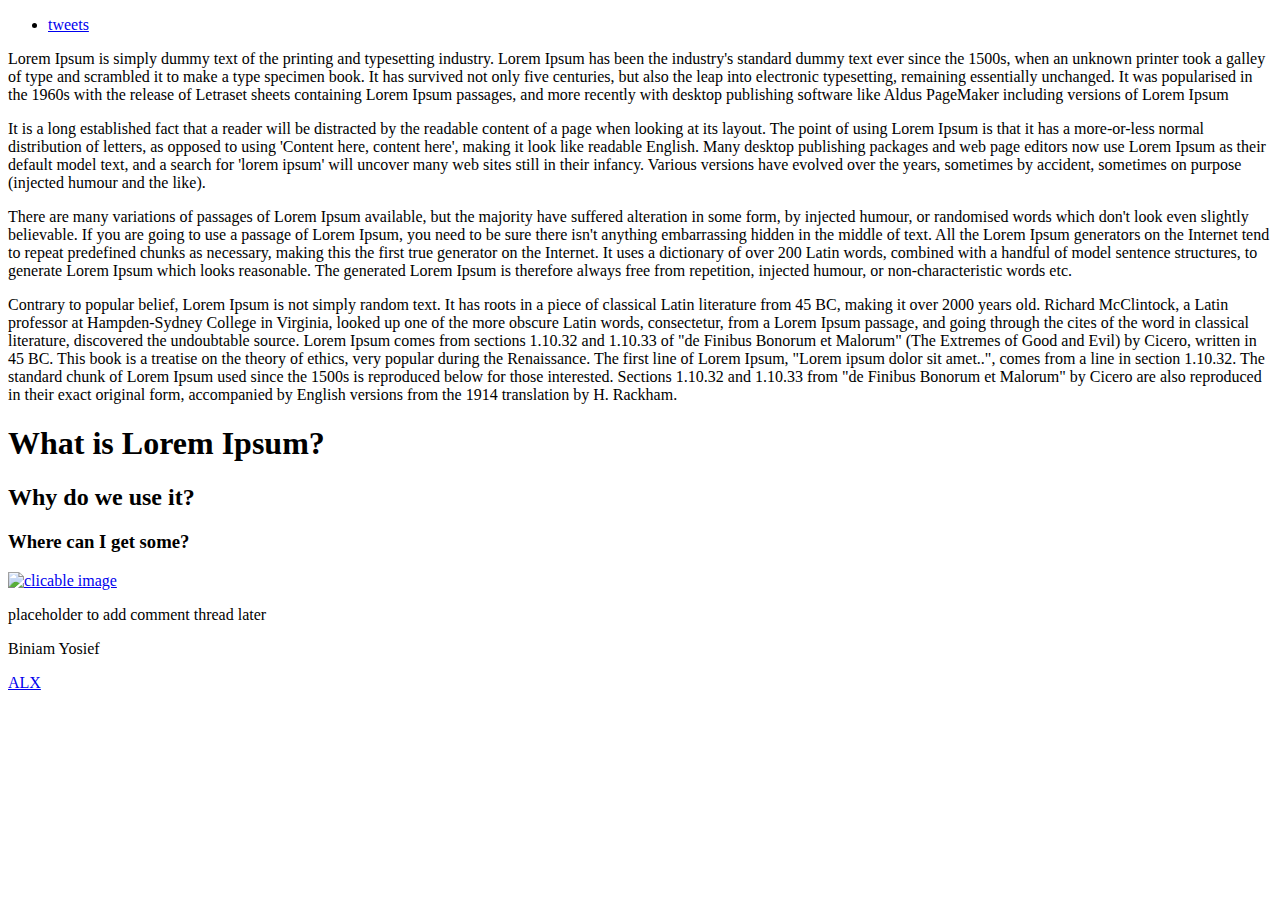
==== html_basic/index.html @ d7960997 "structur adjustment" ====
<!DOCTYPE html>
<html lang="en">
    <head>
        <title>My first Portofolio</title>
    </head>
    <body>
        <header>
            <ul>
                <li><a href="tweets.html">tweets</a></li>
            </ul>
        </header>
        <main> 
            <article>
            <p>Lorem Ipsum is simply dummy text of the printing and typesetting industry. Lorem Ipsum has been the industry's standard dummy text ever since the 1500s, when an unknown printer took a galley of type and scrambled it to make a type specimen book. It has survived not only five centuries, but also the leap into electronic typesetting, remaining essentially unchanged. It was popularised in the 1960s with the release of Letraset sheets containing Lorem Ipsum passages, and more recently with desktop publishing software like Aldus PageMaker including versions of Lorem Ipsum</p>
            <p>It is a long established fact that a reader will be distracted by the readable content of a page when looking at its layout. The point of using Lorem Ipsum is that it has a more-or-less normal distribution of letters, as opposed to using 'Content here, content here', making it look like readable English. Many desktop publishing packages and web page editors now use Lorem Ipsum as their default model text, and a search for 'lorem ipsum' will uncover many web sites still in their infancy. Various versions have evolved over the years, sometimes by accident, sometimes on purpose (injected humour and the like).</p>
            <p>There are many variations of passages of Lorem Ipsum available, but the majority have suffered alteration in some form, by injected humour, or randomised words which don't look even slightly believable. If you are going to use a passage of Lorem Ipsum, you need to be sure there isn't anything embarrassing hidden in the middle of text. All the Lorem Ipsum generators on the Internet tend to repeat predefined chunks as necessary, making this the first true generator on the Internet. It uses a dictionary of over 200 Latin words, combined with a handful of model sentence structures, to generate Lorem Ipsum which looks reasonable. The generated Lorem Ipsum is therefore always free from repetition, injected humour, or non-characteristic words etc.</p>
            <p>Contrary to popular belief, Lorem Ipsum is not simply random text. It has roots in a piece of classical Latin literature from 45 BC, making it over 2000 years old. Richard McClintock, a Latin professor at Hampden-Sydney College in Virginia, looked up one of the more obscure Latin words, consectetur, from a Lorem Ipsum passage, and going through the cites of the word in classical literature, discovered the undoubtable source. Lorem Ipsum comes from sections 1.10.32 and 1.10.33 of "de Finibus Bonorum et Malorum" (The Extremes of Good and Evil) by Cicero, written in 45 BC. This book is a treatise on the theory of ethics, very popular during the Renaissance. The first line of Lorem Ipsum, "Lorem ipsum dolor sit amet..", comes from a line in section 1.10.32.
    
                The standard chunk of Lorem Ipsum used since the 1500s is reproduced below for those interested. Sections 1.10.32 and 1.10.33 from "de Finibus Bonorum et Malorum" by Cicero are also reproduced in their exact original form, accompanied by English versions from the 1914 translation by H. Rackham.</p>
            <h1>What is Lorem Ipsum?</h1>
            <h2>Why do we use it?</h2>
            <h3>Where can I get some?</h3>
            <a href="https://www.alxafrica.com/"> <img src="https://i.ibb.co/gTDZZT8/ALX-Logo-07.png" alt="clicable  image"> </a>
        
            </article>
            <aside>
                <p>placeholder to add comment thread later</p>
            </aside>
        </main>
        <footer>
            <p>Biniam Yosief</p>
            <a href="https://www.alxafrica.com/" target="_blank">ALX</a>
        </footer>
       </body>
</html>
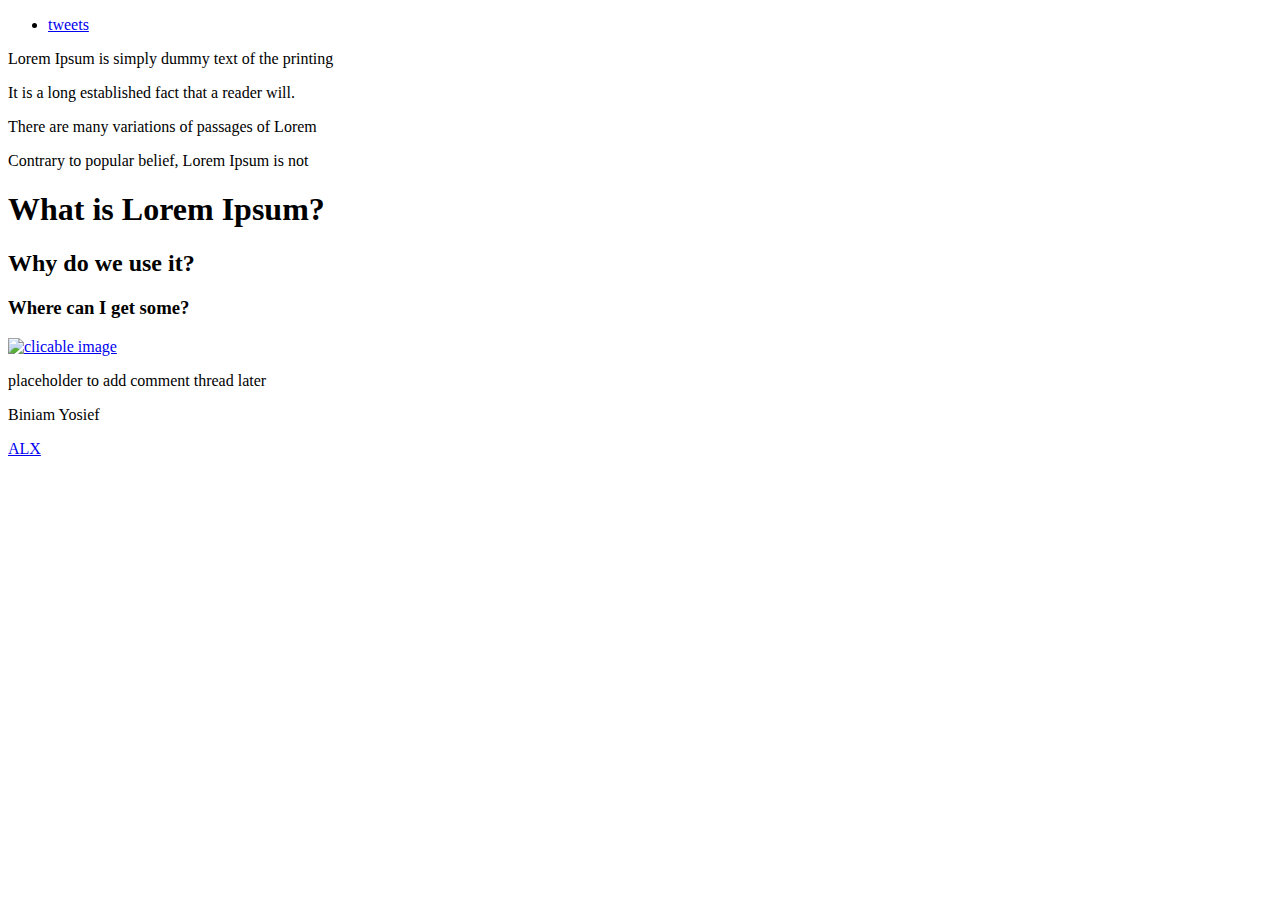
==== commit d595518a: "removing external html file" ====
--- a/html_basic/index.html
+++ b/html_basic/index.html
@@ -11,12 +11,10 @@
         </header>
         <main> 
             <article>
-            <p>Lorem Ipsum is simply dummy text of the printing and typesetting industry. Lorem Ipsum has been the industry's standard dummy text ever since the 1500s, when an unknown printer took a galley of type and scrambled it to make a type specimen book. It has survived not only five centuries, but also the leap into electronic typesetting, remaining essentially unchanged. It was popularised in the 1960s with the release of Letraset sheets containing Lorem Ipsum passages, and more recently with desktop publishing software like Aldus PageMaker including versions of Lorem Ipsum</p>
-            <p>It is a long established fact that a reader will be distracted by the readable content of a page when looking at its layout. The point of using Lorem Ipsum is that it has a more-or-less normal distribution of letters, as opposed to using 'Content here, content here', making it look like readable English. Many desktop publishing packages and web page editors now use Lorem Ipsum as their default model text, and a search for 'lorem ipsum' will uncover many web sites still in their infancy. Various versions have evolved over the years, sometimes by accident, sometimes on purpose (injected humour and the like).</p>
-            <p>There are many variations of passages of Lorem Ipsum available, but the majority have suffered alteration in some form, by injected humour, or randomised words which don't look even slightly believable. If you are going to use a passage of Lorem Ipsum, you need to be sure there isn't anything embarrassing hidden in the middle of text. All the Lorem Ipsum generators on the Internet tend to repeat predefined chunks as necessary, making this the first true generator on the Internet. It uses a dictionary of over 200 Latin words, combined with a handful of model sentence structures, to generate Lorem Ipsum which looks reasonable. The generated Lorem Ipsum is therefore always free from repetition, injected humour, or non-characteristic words etc.</p>
-            <p>Contrary to popular belief, Lorem Ipsum is not simply random text. It has roots in a piece of classical Latin literature from 45 BC, making it over 2000 years old. Richard McClintock, a Latin professor at Hampden-Sydney College in Virginia, looked up one of the more obscure Latin words, consectetur, from a Lorem Ipsum passage, and going through the cites of the word in classical literature, discovered the undoubtable source. Lorem Ipsum comes from sections 1.10.32 and 1.10.33 of "de Finibus Bonorum et Malorum" (The Extremes of Good and Evil) by Cicero, written in 45 BC. This book is a treatise on the theory of ethics, very popular during the Renaissance. The first line of Lorem Ipsum, "Lorem ipsum dolor sit amet..", comes from a line in section 1.10.32.
-    
-                The standard chunk of Lorem Ipsum used since the 1500s is reproduced below for those interested. Sections 1.10.32 and 1.10.33 from "de Finibus Bonorum et Malorum" by Cicero are also reproduced in their exact original form, accompanied by English versions from the 1914 translation by H. Rackham.</p>
+            <p>Lorem Ipsum is simply dummy text of the printing </p>
+            <p>It is a long established fact that a reader will.</p>
+            <p>There are many variations of passages of Lorem</p>
+            <p>Contrary to popular belief, Lorem Ipsum is not</p>
             <h1>What is Lorem Ipsum?</h1>
             <h2>Why do we use it?</h2>
             <h3>Where can I get some?</h3>
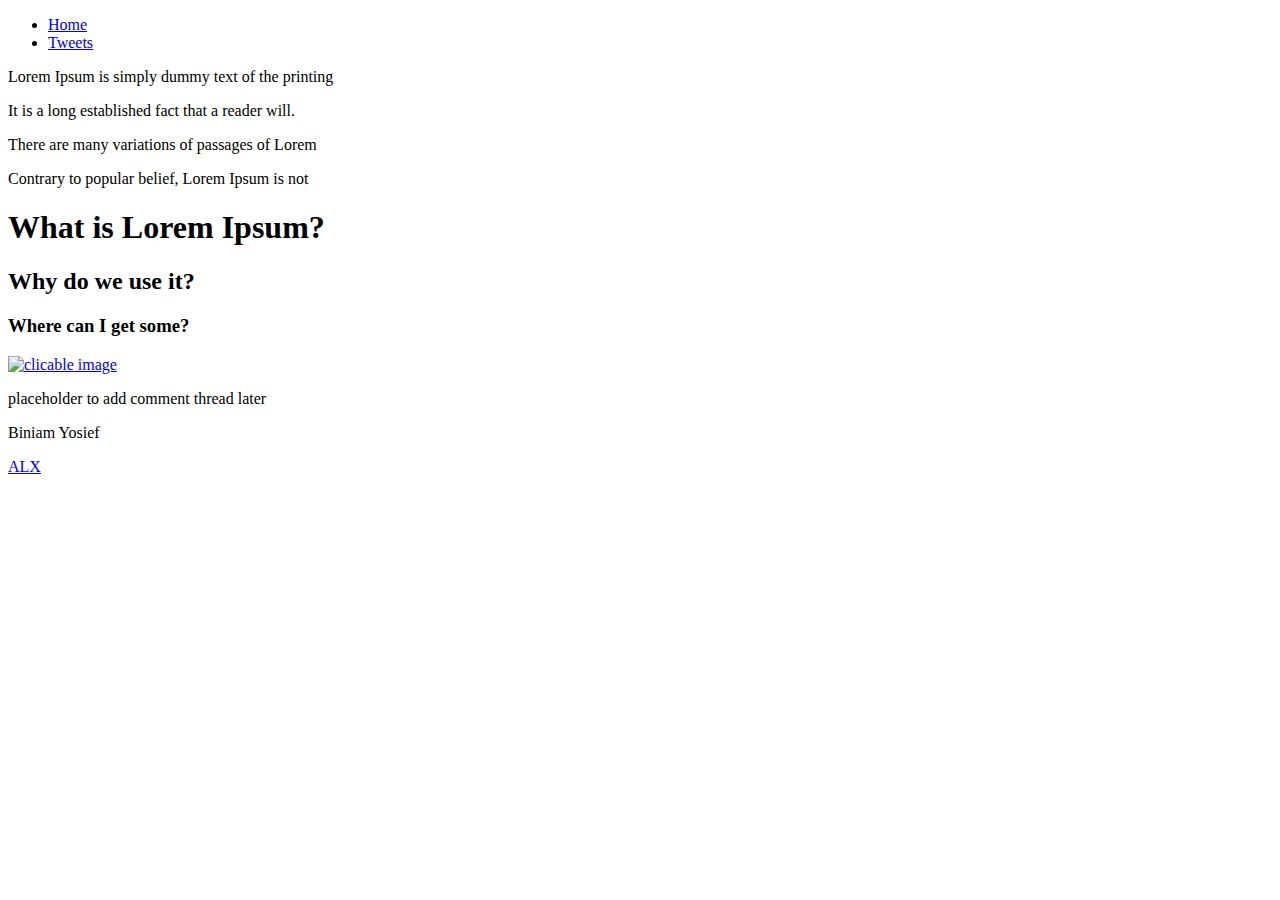
==== commit e04d18df: "structure adjustment" ====
--- a/html_basic/index.html
+++ b/html_basic/index.html
@@ -6,7 +6,8 @@
     <body>
         <header>
             <ul>
-                <li><a href="tweets.html">tweets</a></li>
+                <li><a href="index.html">Home</a></li>
+                <li><a href="tweets.html">Tweets</a></li>
             </ul>
         </header>
         <main> 
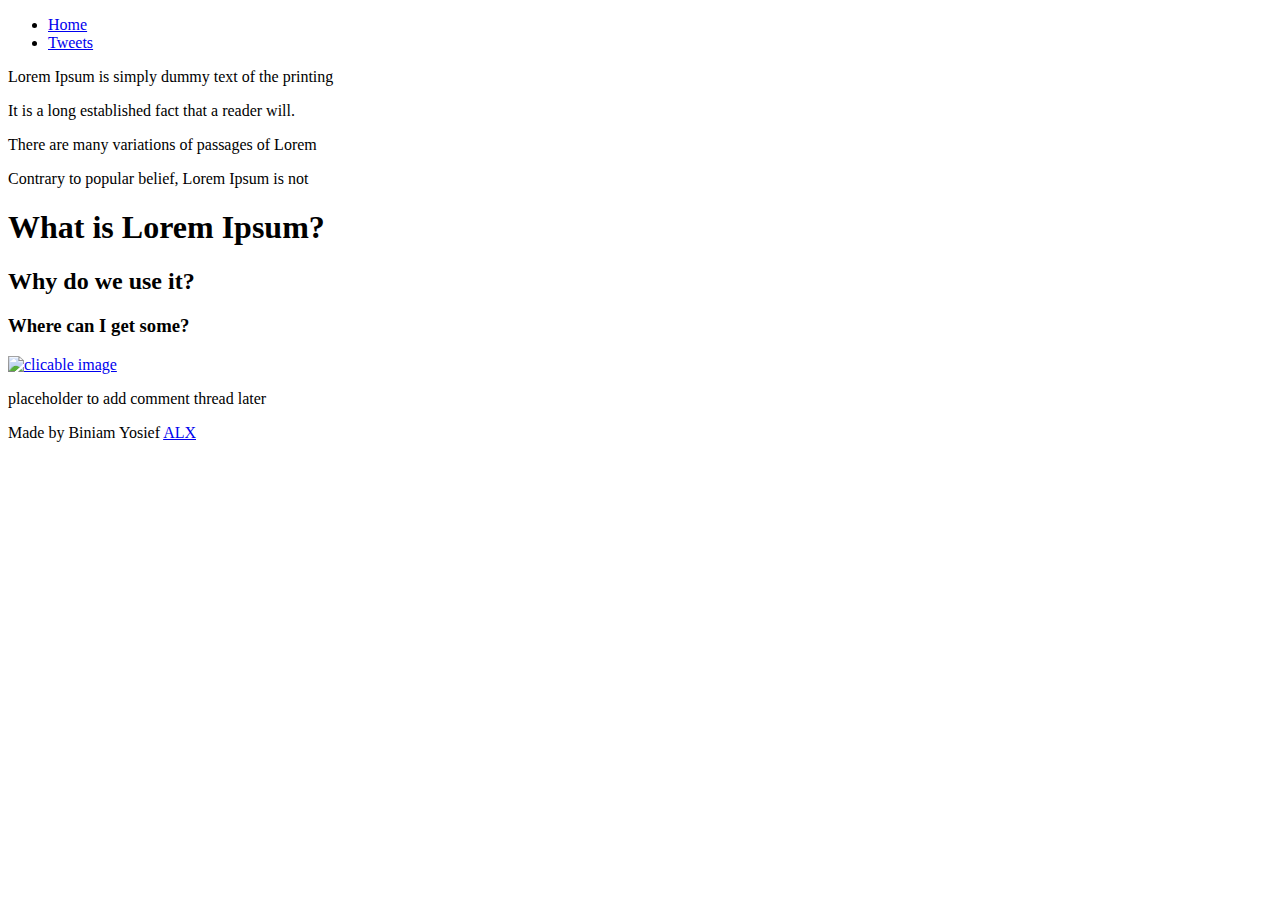
==== commit fe0eea28: "footer" ====
--- a/html_basic/index.html
+++ b/html_basic/index.html
@@ -5,10 +5,12 @@
     </head>
     <body>
         <header>
-            <ul>
-                <li><a href="index.html">Home</a></li>
-                <li><a href="tweets.html">Tweets</a></li>
-            </ul>
+           <nav>
+                <ul>
+                    <li><a href="index.html">Home</a></li>
+                    <li><a href="tweets.html">Tweets</a></li>
+                </ul>
+            </nav> 
         </header>
         <main> 
             <article>
@@ -27,8 +29,7 @@
             </aside>
         </main>
         <footer>
-            <p>Biniam Yosief</p>
-            <a href="https://www.alxafrica.com/" target="_blank">ALX</a>
+            <p> Made by Biniam Yosief <a href="https://www.alxafrica.com/" target="_blank">ALX</a></p>
         </footer>
        </body>
 </html>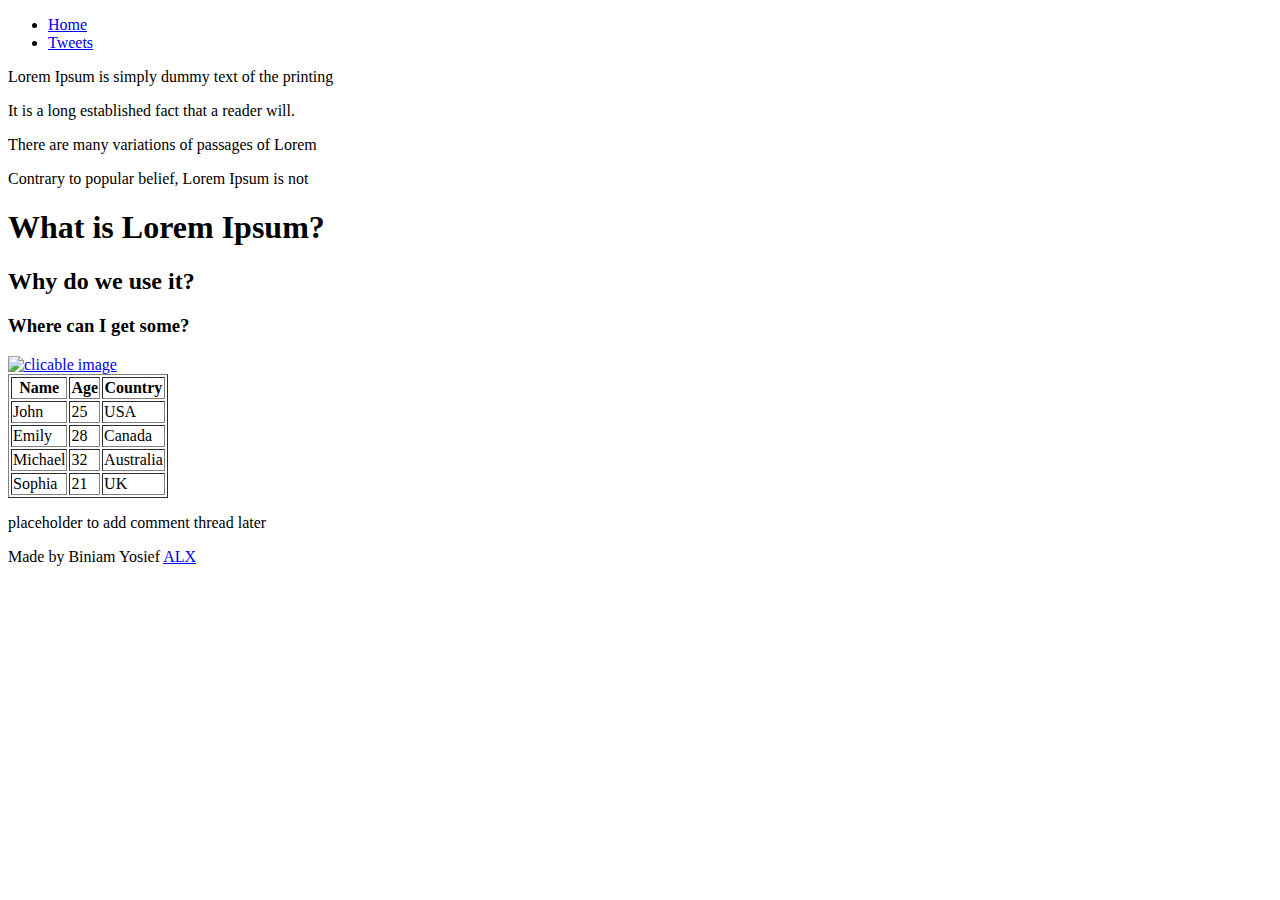
==== commit 2393e49c: "table added to index page" ====
--- a/html_basic/index.html
+++ b/html_basic/index.html
@@ -1,7 +1,9 @@
 <!DOCTYPE html>
 <html lang="en">
     <head>
-        <title>My first Portofolio</title>
+    <meta charset="UTF-8">
+    <meta name="viewport" content="width=device-width, initial-scale=1.0">
+    <title>itle>My first Portofolio</title>
     </head>
     <body>
         <header>
@@ -24,6 +26,35 @@
             <a href="https://www.alxafrica.com/"> <img src="https://i.ibb.co/gTDZZT8/ALX-Logo-07.png" alt="clicable  image"> </a>
         
             </article>
+            <table border="1">
+                <thead>
+                    <th>Name</th>
+                    <th>Age</th>
+                    <th>Country</th>
+                </thead>
+                <tbody>
+                    <tr>
+                        <td>John</td>
+                        <td>25</td>
+                        <td>USA</td>
+                    </tr>
+                    <tr>
+                        <td>Emily</td>
+                        <td>28</td>
+                        <td>Canada</td>
+                    </tr>
+                    <tr>
+                        <td>Michael</td>
+                        <td>32</td>
+                        <td>Australia</td>
+                    </tr>
+                    <tr>
+                        <td>Sophia</td>
+                        <td>21</td>
+                        <td>UK</td>
+                    </tr>
+                </tbody>
+            </table>
             <aside>
                 <p>placeholder to add comment thread later</p>
             </aside>
